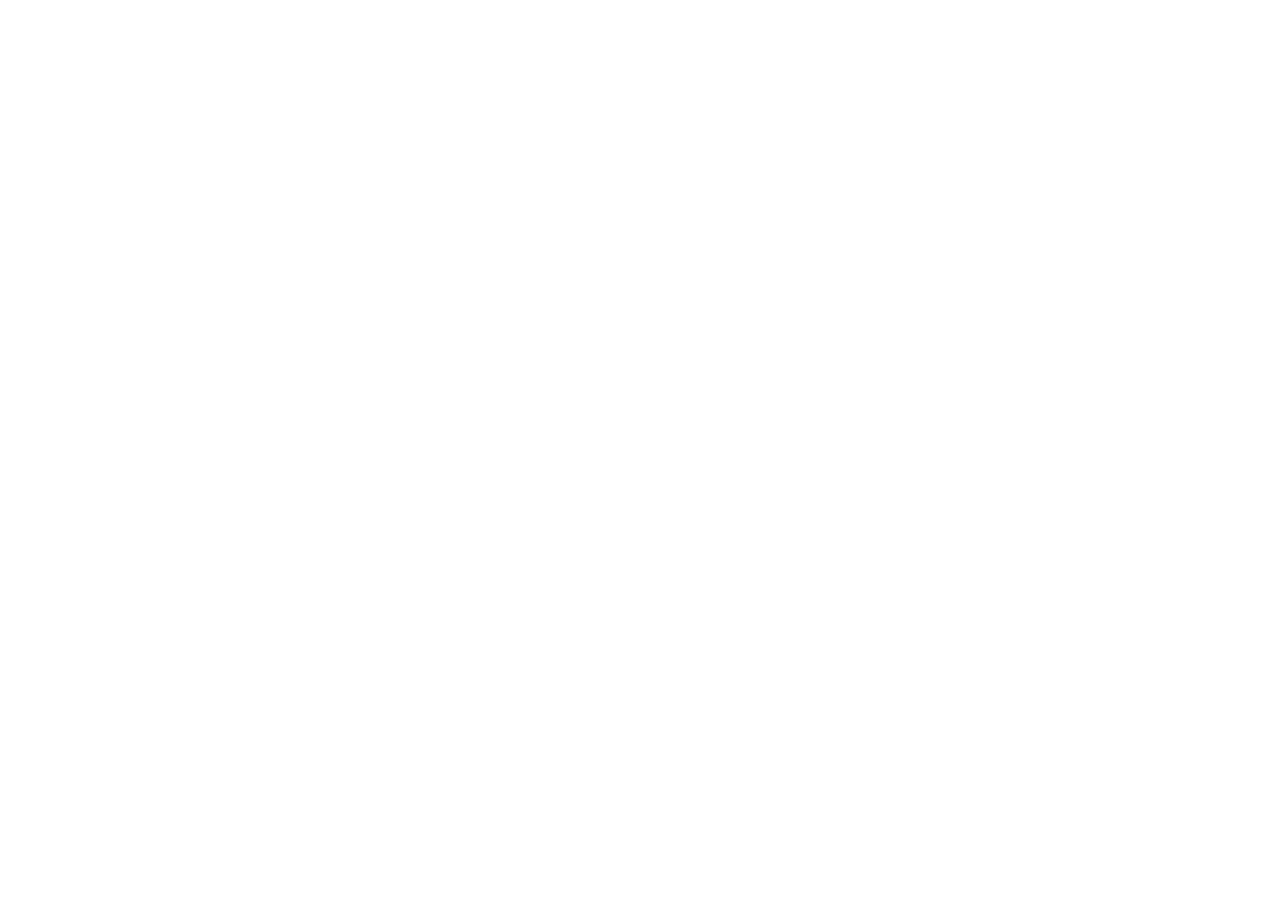
==== vftvk-Simple-Interest-Calculator/index.html @ 1d54c924 "vftvk-Simple-Interest-Calculator" ====
<!doctype html>
    <head> 
        <title Simple Interest Calculator
    <script src="script.js"></script>
    <link rel="stylesheet" href="style.css">
    </head>
    <body>
        
    </body>
</html>
<div class="manidiv">
     <h1>Simple Interest Calculator</h1>

        Amount <input type="number"  id="principal">  <br/>
        Rate <input type="number"  id="rate">  <br/>
        No. of Years <input type="number"  <select id="years">
    <option value="1">1</option>
    <option value="10">10</option>
    <!-- fill in the rest of the values-->
</select>  <br/>
        Interest : <span id="result"></span><br><input type="range" <span
         id="rate_val">10.25</span> id="rate" min="1" max="20" step=0.25 value="10.25">

        <button onclick="compute()">Compute Interest</button>
        <span id="result">

        </span>
</div>  
  <footer>

        &#169; This Calculator belongs to Robert Tripp, Jr.


</footer>
---- vftvk-Simple-Interest-Calculator/style.css ----
body {background-color:black;font-family:arial;color:white}
h1{color:grey;font-family:verdana}
.maindiv {.maindiv {
    background-color:white;
    color:black;
    width:300px;
    padding:20px;
    border-radius:25px;
    align:center
}
}
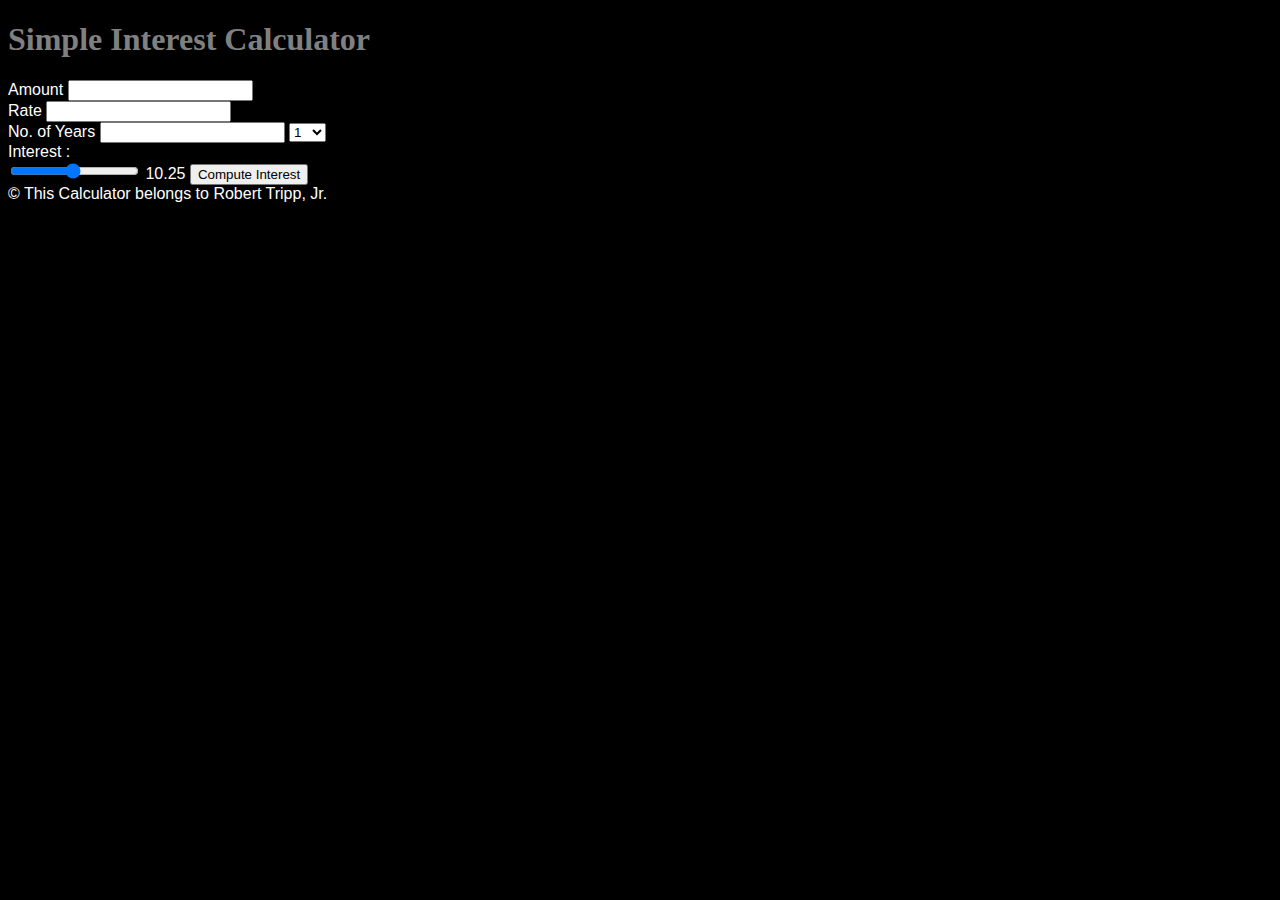
==== commit ebe60687: "Update index.html" ====
--- a/vftvk-Simple-Interest-Calculator/index.html
+++ b/vftvk-Simple-Interest-Calculator/index.html
@@ -1,34 +1,41 @@
 <!doctype html>
-    <head> 
-        <title Simple Interest Calculator
+<head>
+    <title>Simple Interest Calculator</title>
     <script src="script.js"></script>
     <link rel="stylesheet" href="style.css">
-    </head>
-    <body>
-        
-    </body>
-</html>
+</head>
+<body>
 <div class="manidiv">
-     <h1>Simple Interest Calculator</h1>
+    <h1>Simple Interest Calculator</h1>
 
-        Amount <input type="number"  id="principal">  <br/>
-        Rate <input type="number"  id="rate">  <br/>
-        No. of Years <input type="number"  <select id="years">
+    Amount <input type="number" id="principal"> <br/>
+    Rate <input type="number" id="rate"> <br/>
+    No. of Years <input type="number" >
+    <select id="years">
     <option value="1">1</option>
+    <option value="2">2</option>
+    <option value="3">3</option>
+    <option value="4">4</option>
+    <option value="5">5</option>
+    <option value="6">6</option>
+    <option value="7">7</option>
+    <option value="8">8</option>
+    <option value="9">9</option>
     <option value="10">10</option>
     <!-- fill in the rest of the values-->
-</select>  <br/>
-        Interest : <span id="result"></span><br><input type="range" <span
-         id="rate_val">10.25</span> id="rate" min="1" max="20" step=0.25 value="10.25">
+</select> <br/>
+    Interest : <span id="result"></span><br>
+    <input type="range" id="rate1" min="1" max="20" step=0.25 value="10.25">
+     <span id="rate_val">10.25</span>
 
-        <button onclick="compute()">Compute Interest</button>
-        <span id="result">
+    <button onclick="compute()">Compute Interest</button>
+    <span id="result21">
+       
+               </span>
+</div>
+<footer>
+    &#169; This Calculator belongs to Robert Tripp, Jr.
 
-        </span>
-</div>  
-  <footer>
-
-        &#169; This Calculator belongs to Robert Tripp, Jr.
-
-
-</footer>+</footer>
+</body>
+</html>
--- a/vftvk-Simple-Interest-Calculator/style.css
+++ b/vftvk-Simple-Interest-Calculator/style.css
@@ -1,13 +1,20 @@
-body {background-color:black;font-family:arial;color:white}
-h1{color:grey;font-family:verdana}
-.maindiv {.maindiv {
+body {
+background-color : black;
+font-family : arial;
+color : white;
+}
+h1 {
+color : grey;
+font-family : verdana;
+}
+.maindiv {
     background-color:white;
     color:black;
     width:300px;
     padding:20px;
     border-radius:25px;
-    align:center
-}
+    text-align:center
 }
 
 
+
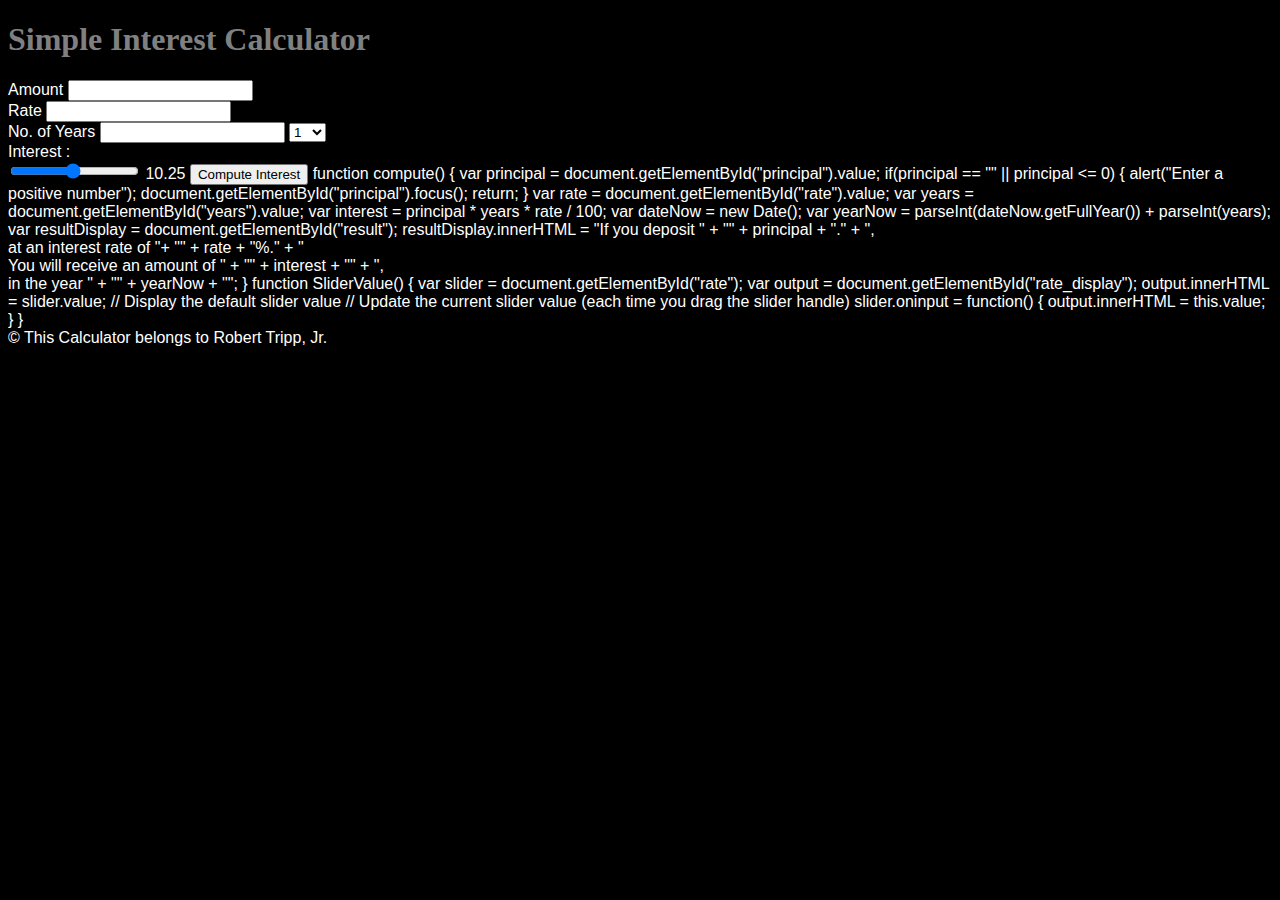
==== commit c77e355a: "Update index.html" ====
--- a/vftvk-Simple-Interest-Calculator/index.html
+++ b/vftvk-Simple-Interest-Calculator/index.html
@@ -29,7 +29,40 @@
      <span id="rate_val">10.25</span>
 
     <button onclick="compute()">Compute Interest</button>
-    <span id="result21">
+    <span id="result21">function compute()
+{
+    var principal = document.getElementById("principal").value;
+
+    if(principal == "" || principal <= 0)
+    {
+        alert("Enter a positive number");
+        document.getElementById("principal").focus();
+        return;
+    }
+
+    var rate = document.getElementById("rate").value;
+    var years = document.getElementById("years").value;
+    var interest = principal * years * rate / 100;
+
+    var dateNow = new Date();
+    var yearNow = parseInt(dateNow.getFullYear()) + parseInt(years);
+    
+    var resultDisplay = document.getElementById("result");
+    resultDisplay.innerHTML = "If you deposit " + "<span class='highlight'>" + principal + "</span>."  + ", <br> at an interest rate of "+ "<span class='highlight'>" + rate + "</span>%." + "<br> You will receive an amount of " + "<span class='highlight'>" + interest + "</span>" + ", <br> in the year " + "<span class='highlight'>" + yearNow + "</span>";
+}
+
+function SliderValue()
+{
+    var slider = document.getElementById("rate");
+    var output = document.getElementById("rate_display");
+    output.innerHTML = slider.value; // Display the default slider value
+
+    // Update the current slider value (each time you drag the slider handle)
+    slider.oninput = function() 
+    {
+        output.innerHTML = this.value;
+    }  
+}
        
                </span>
 </div>
